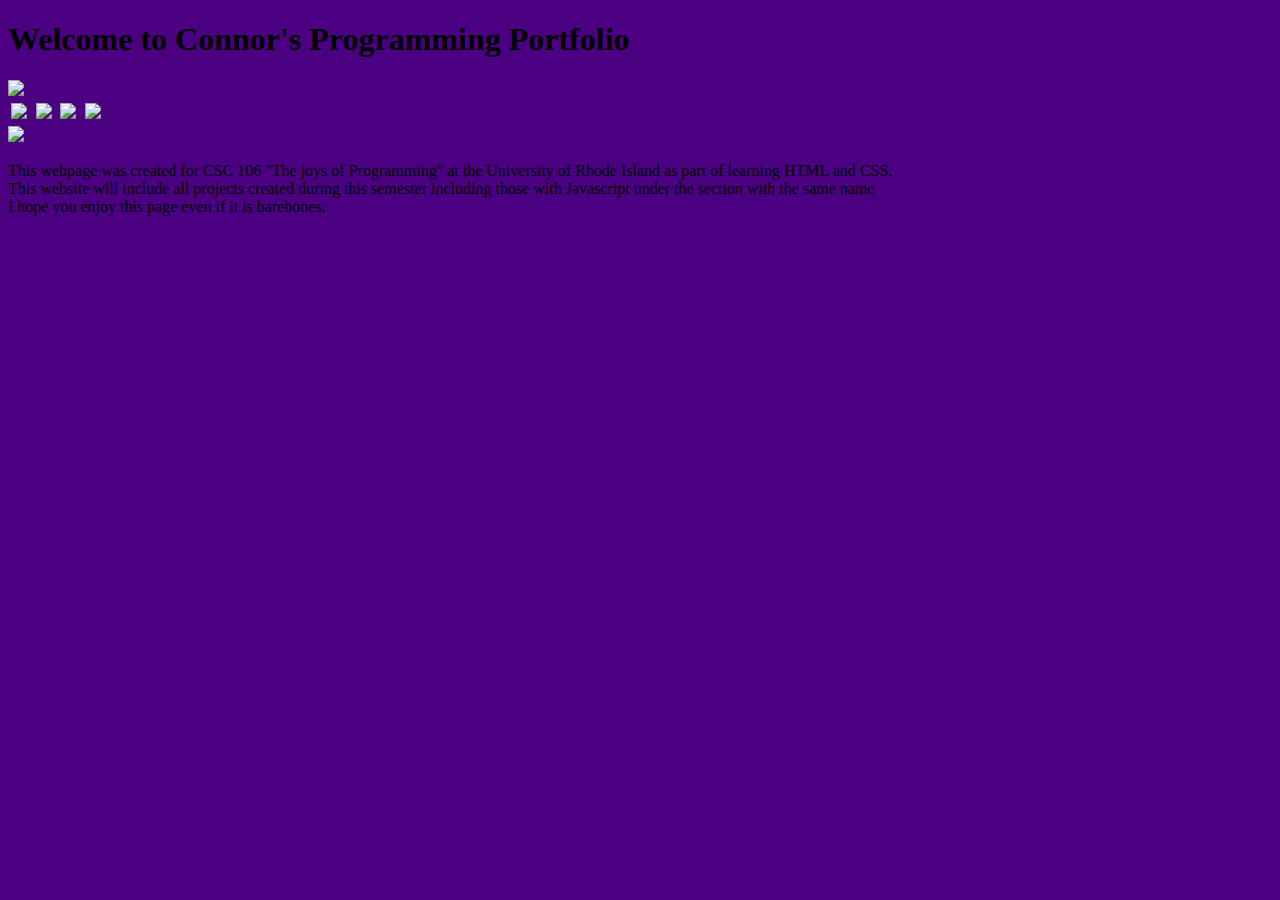
==== Index.html @ 4c45393d "Update Index.html" ====
<!DOCTYPE html>
<html>
    <head> 
        <title> CSC 106 Webpage </title> 
        <meta charset="utf-8">
        <title>Connor's Portfolio</title> 
        <link rel="stylesheet" type="text/css" href="style.css">
    </head>
    <body>
<h1> Welcome to Connor's Programming Portfolio </h1>  
<img src = "newbanner.jpg">         
<table id="nav-table" style ="width:100px; height: 25px;"> 
    <thead> 
        <tr> 
          
           <td id="nav-td"><a href = "Index.html" ><img src = "http://students.cs.uri.edu/~forensics/courses/CSC106/assignments/portfolio_example/home.png" > </a></td>
            
           <td id="nav-td"><a href ="javascript.html" ><img src = "http://students.cs.uri.edu/~forensics/courses/CSC106/assignments/portfolio_example/javascripts.png" > </a></td>
            
           <td id="nav-td"> <a href ="apps.html" >   
            <img src = "http://students.cs.uri.edu/~forensics/courses/CSC106/assignments/portfolio_example/apps.png" > </a></td>
            
            <td id="nav-td"><a href = "about.html" >  
          <img src = "http://students.cs.uri.edu/~forensics/courses/CSC106/assignments/portfolio_example/about.png" > </a></td>   
            
        </tr> 
    </thead>
</table> 
<img src = "http://students.cs.uri.edu/~forensics/courses/CSC106/assignments/portfolio_example/csc106_banner.jpg" >          

<p> This webpage was created for CSC 106 "The joys of Programming" at the University of Rhode Island as part of learning HTML and CSS. <br> 
    This website will include all projects created during this semester including those with Javascript under the section with the same name <br>    
    I hope you enjoy this page even if it is barebones.</p> 
    </body>
</html>
---- style.css ----
body { background-color: #4B0082;}
#nav-table  { width: 800px;} 
#nad-td {width: 200px; text-align:center;}
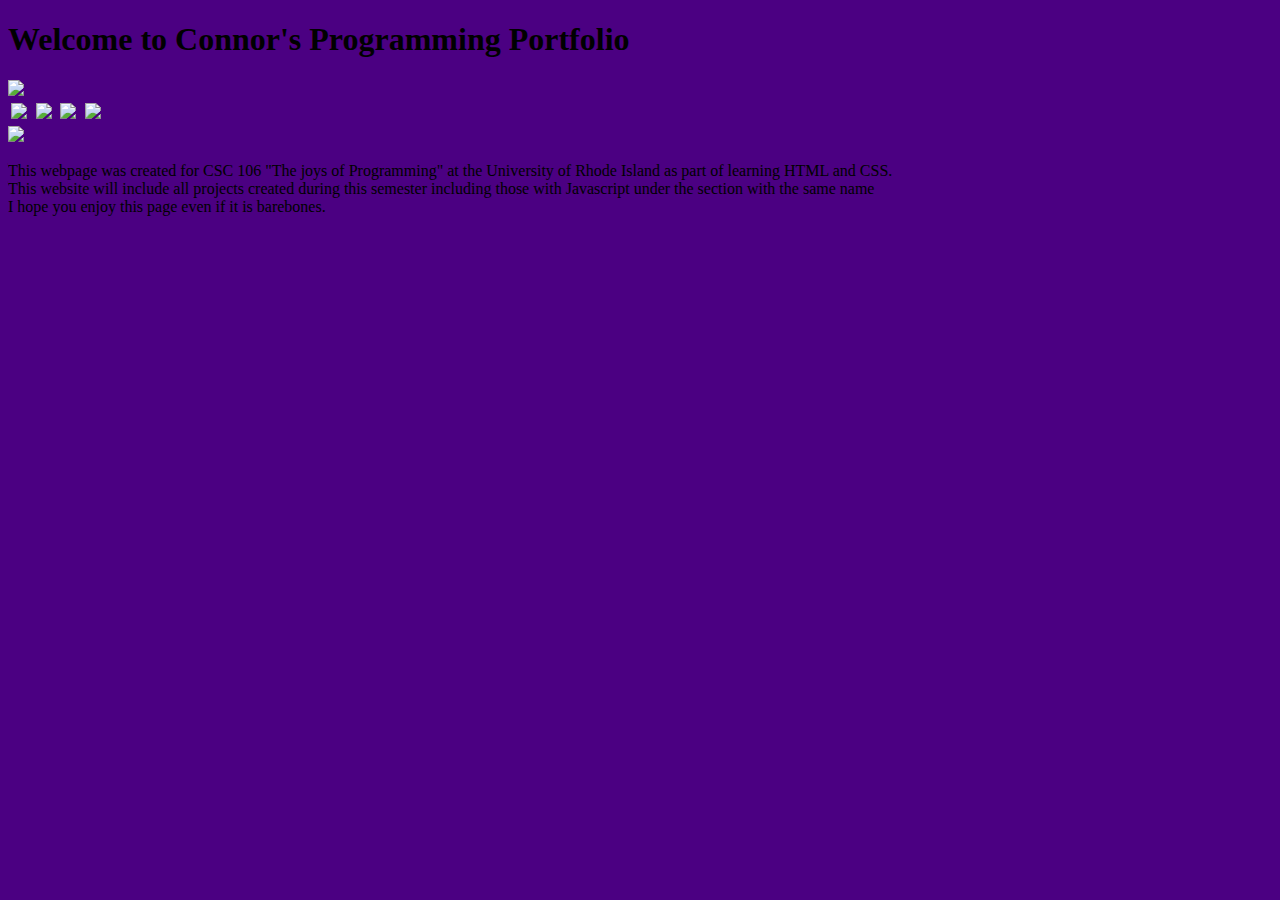
==== commit e473ec56: "Update Index.html" ====
--- a/Index.html
+++ b/Index.html
@@ -8,20 +8,20 @@
     </head>
     <body>
 <h1> Welcome to Connor's Programming Portfolio </h1>  
-<img src = "newbanner.jpg">         
+<img src = "img/New Banner.jpg">         
 <table id="nav-table" style ="width:100px; height: 25px;"> 
     <thead> 
         <tr> 
           
-           <td id="nav-td"><a href = "Index.html" ><img src = "http://students.cs.uri.edu/~forensics/courses/CSC106/assignments/portfolio_example/home.png" > </a></td>
+           <td id="nav-td"><a href = "Index.html" ><img src = "img/Home.png" > </a></td>
             
-           <td id="nav-td"><a href ="javascript.html" ><img src = "http://students.cs.uri.edu/~forensics/courses/CSC106/assignments/portfolio_example/javascripts.png" > </a></td>
+           <td id="nav-td"><a href ="javascript.html" ><img src = "img/Javascript.png" > </a></td>
             
            <td id="nav-td"> <a href ="apps.html" >   
-            <img src = "http://students.cs.uri.edu/~forensics/courses/CSC106/assignments/portfolio_example/apps.png" > </a></td>
+            <img src = "img/Apps.png" > </a></td>
             
             <td id="nav-td"><a href = "about.html" >  
-          <img src = "http://students.cs.uri.edu/~forensics/courses/CSC106/assignments/portfolio_example/about.png" > </a></td>   
+          <img src = "img/About me.png" > </a></td>   
             
         </tr> 
     </thead>
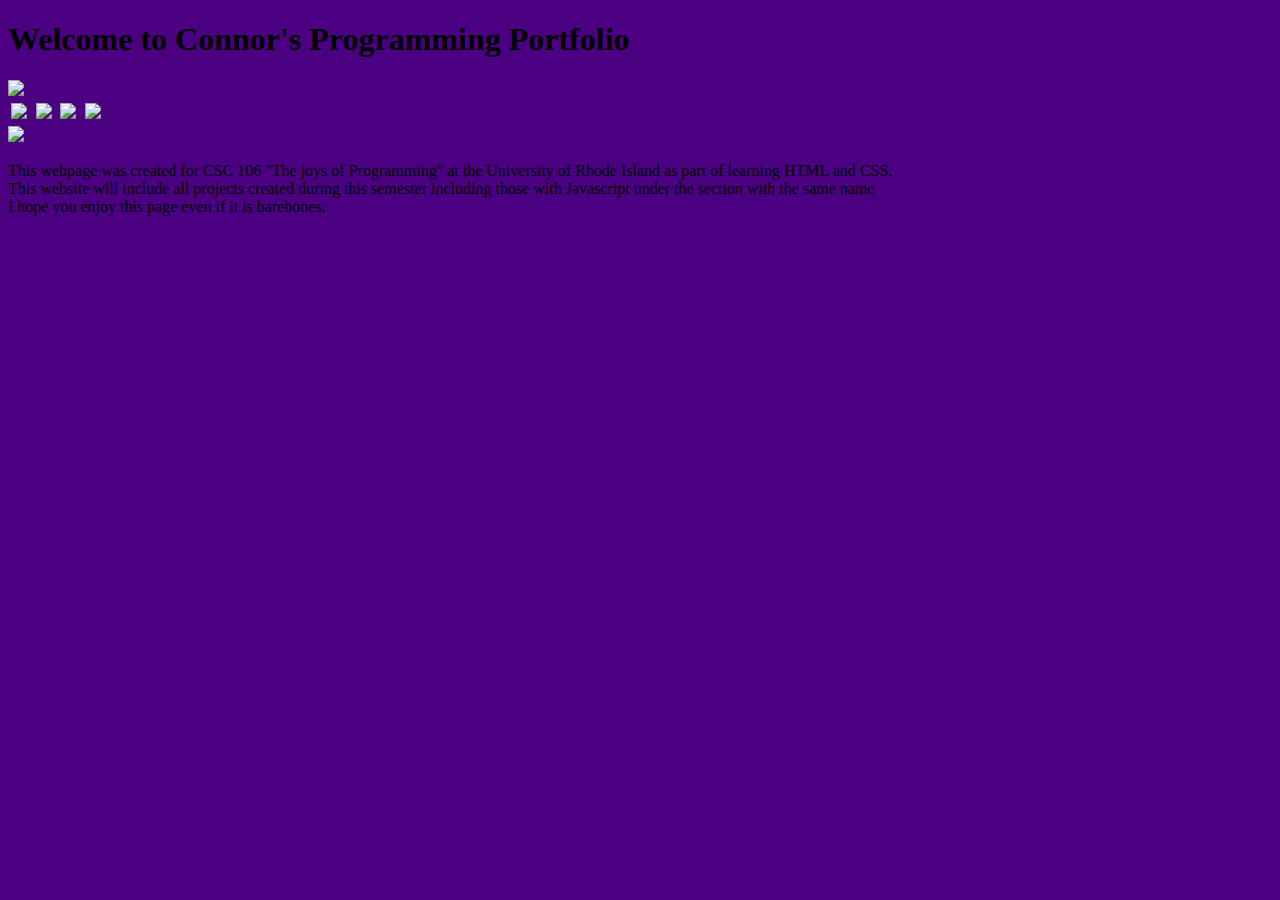
==== commit a88a08e0: "Update Index.html" ====
--- a/Index.html
+++ b/Index.html
@@ -4,6 +4,7 @@
         <title> CSC 106 Webpage </title> 
         <meta charset="utf-8">
         <title>Connor's Portfolio</title> 
+       
         <link rel="stylesheet" type="text/css" href="style.css">
     </head>
     <body>
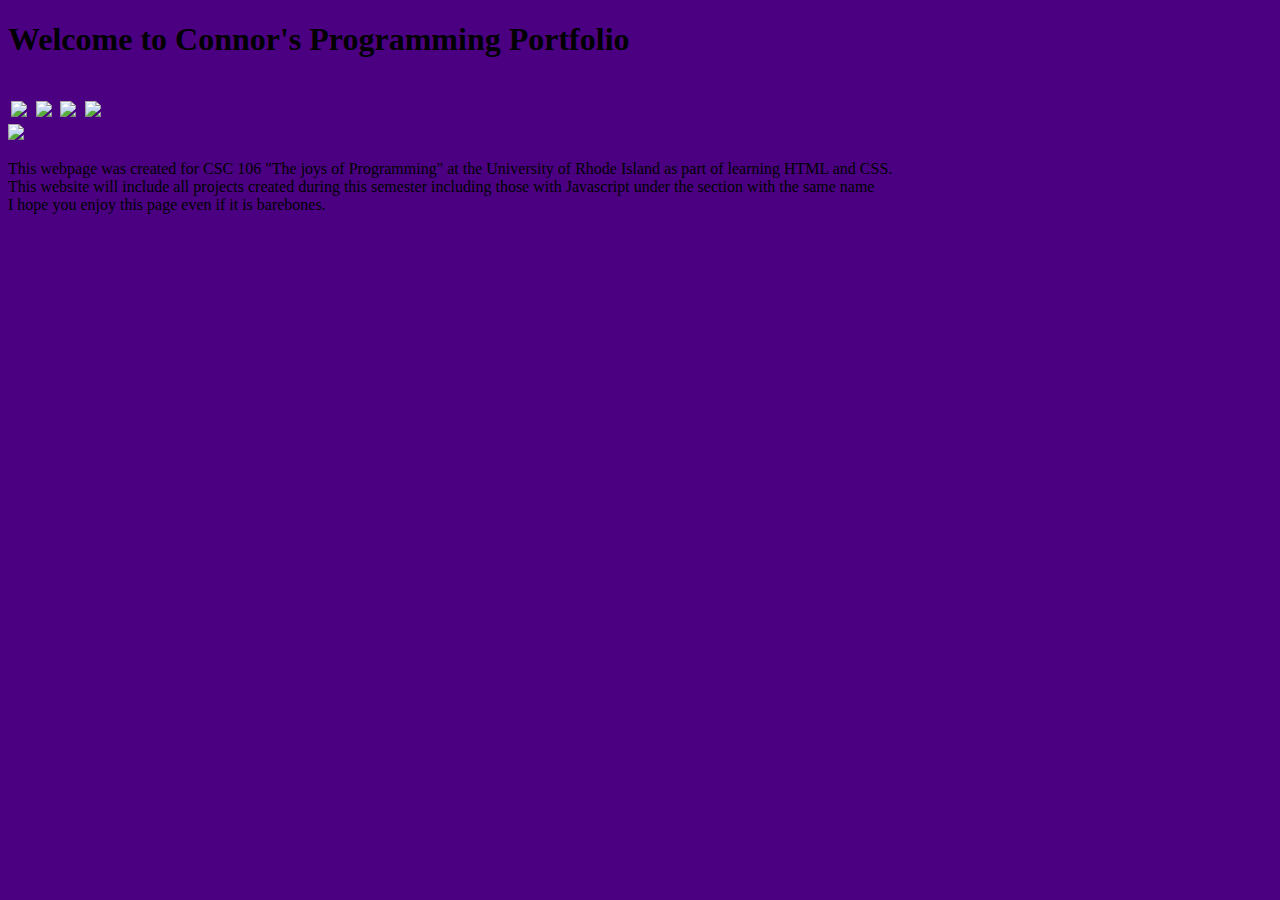
==== commit ae4aba93: "Update Index.html" ====
--- a/Index.html
+++ b/Index.html
@@ -9,7 +9,7 @@
     </head>
     <body>
 <h1> Welcome to Connor's Programming Portfolio </h1>  
-<img src = "img/New Banner.jpg">         
+<img id = "New Banner.jpg">         
 <table id="nav-table" style ="width:100px; height: 25px;"> 
     <thead> 
         <tr> 
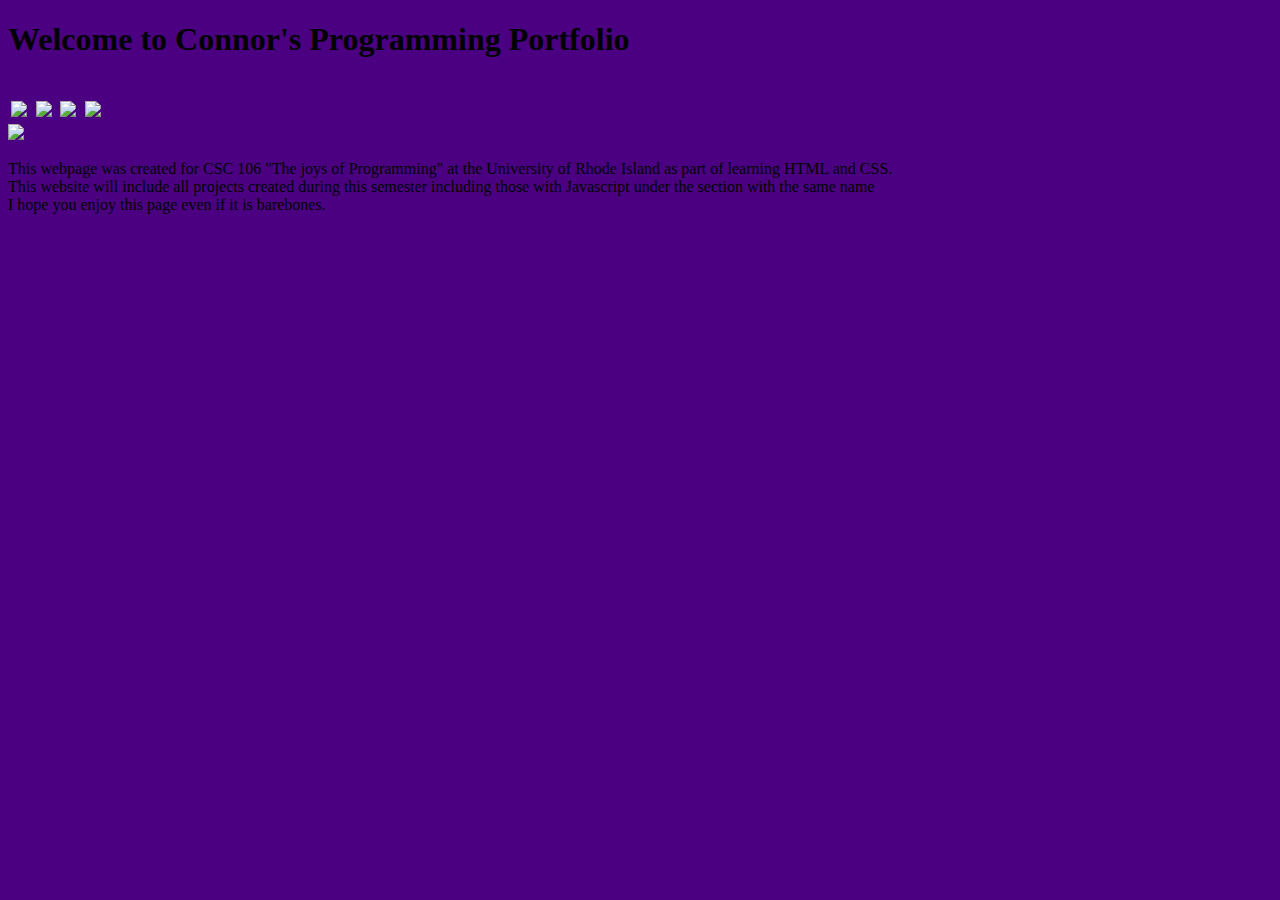
==== commit 5e12d252: "Update Index.html" ====
--- a/Index.html
+++ b/Index.html
@@ -9,7 +9,7 @@
     </head>
     <body>
 <h1> Welcome to Connor's Programming Portfolio </h1>  
-<img id = "New Banner.jpg">         
+<img id = "New-Banner.jpg">         
 <table id="nav-table" style ="width:100px; height: 25px;"> 
     <thead> 
         <tr> 
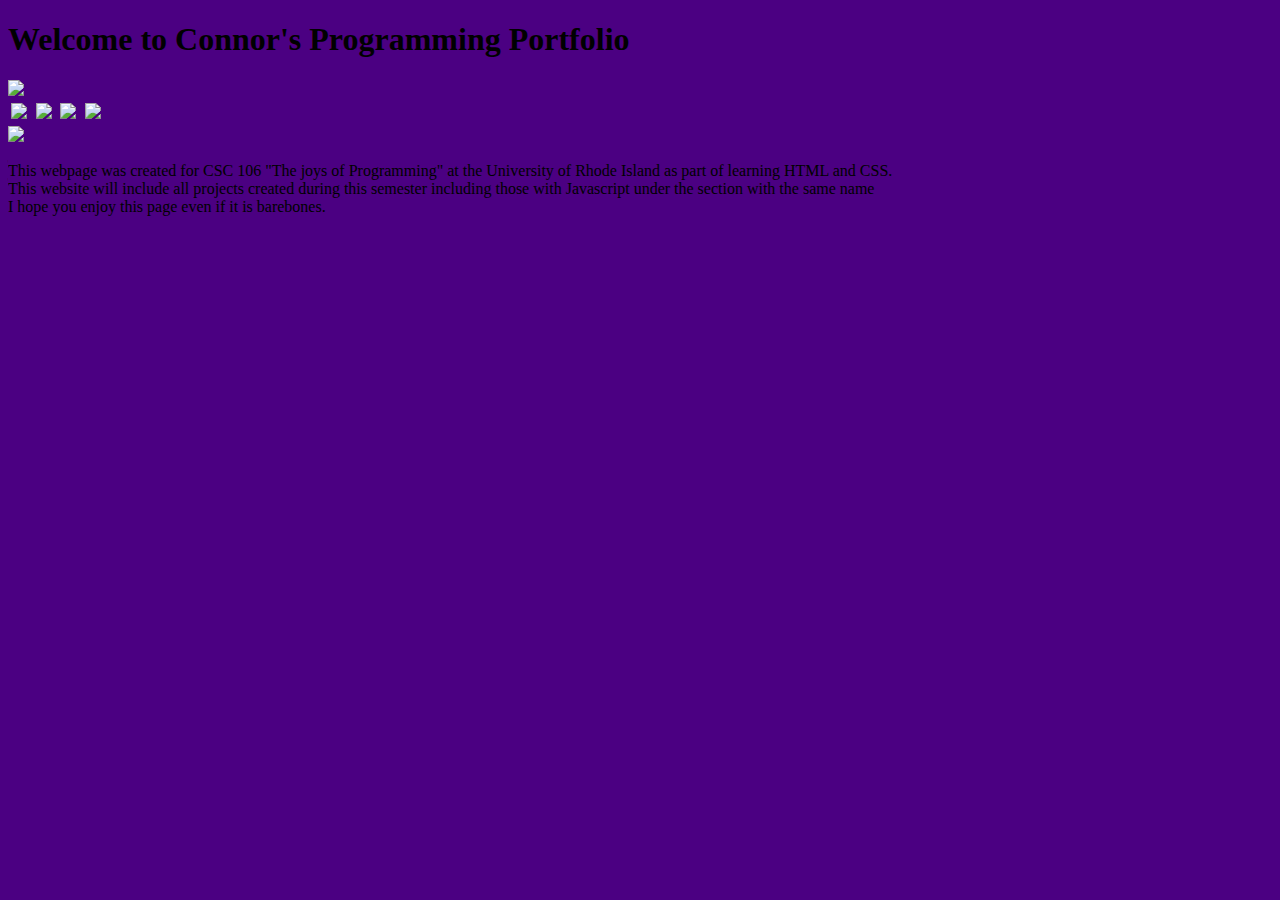
==== commit 3258770e: "Update Index.html" ====
--- a/Index.html
+++ b/Index.html
@@ -8,9 +8,12 @@
         <link rel="stylesheet" type="text/css" href="style.css">
     </head>
     <body>
-<h1> Welcome to Connor's Programming Portfolio </h1>  
-<img id = "New-Banner.jpg">         
+
+<h1> Welcome to Connor's Programming Portfolio </h1> 
+
+<img id = "New-Banner.jpg" src = "img/New-Banner.jpg">         
 <table id="nav-table" style ="width:100px; height: 25px;"> 
+       
     <thead> 
         <tr> 
           
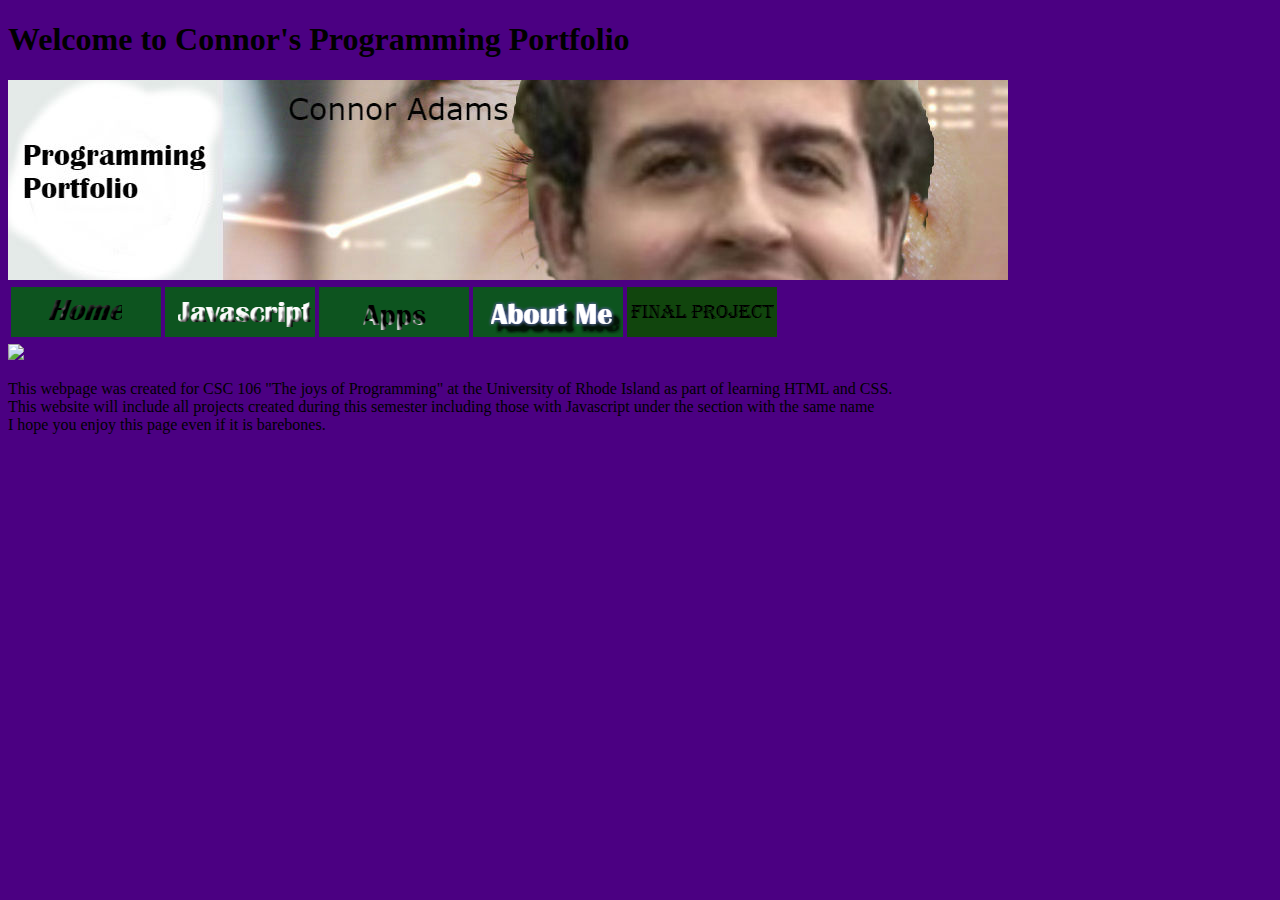
==== commit b6e18b8f: "Update Index.html" ====
--- a/Index.html
+++ b/Index.html
@@ -11,26 +11,29 @@
 
 <h1> Welcome to Connor's Programming Portfolio </h1> 
 
-<img id = "New-Banner.jpg" src = "img/New-Banner.jpg">         
+<img id = "New Banner.jpg" src = "New Banner.jpg">         
 <table id="nav-table" style ="width:100px; height: 25px;"> 
        
     <thead> 
         <tr> 
           
-           <td id="nav-td"><a href = "Index.html" ><img src = "img/Home.png" > </a></td>
+           <td id="nav-td"><a href = "Index.html" ><img src = "Home.png" > </a></td>
             
-           <td id="nav-td"><a href ="javascript.html" ><img src = "img/Javascript.png" > </a></td>
+           <td id="nav-td"><a href ="javascript.html" ><img src = "Javascript.png" > </a></td>
             
            <td id="nav-td"> <a href ="apps.html" >   
-            <img src = "img/Apps.png" > </a></td>
+            <img src = "Apps.png" > </a></td>
             
-            <td id="nav-td"><a href = "about.html" >  
-          <img src = "img/About me.png" > </a></td>   
+           <td id="nav-td"><a href = "about.html" >  
+          <img src = "About me.png" > </a></td>   
+            
+            <td id ="nav-td"><a href = "final-project.html" >
+               <img src = "Final project.png"> </a> </td>
             
         </tr> 
     </thead>
 </table> 
-<img src = "http://students.cs.uri.edu/~forensics/courses/CSC106/assignments/portfolio_example/csc106_banner.jpg" >          
+<img src = "http://students.cs.uri.edu/~forensics/courses/CSC106/assignments/portfolio_example/csc106_banner.jpg" >       
 
 <p> This webpage was created for CSC 106 "The joys of Programming" at the University of Rhode Island as part of learning HTML and CSS. <br> 
     This website will include all projects created during this semester including those with Javascript under the section with the same name <br>    
